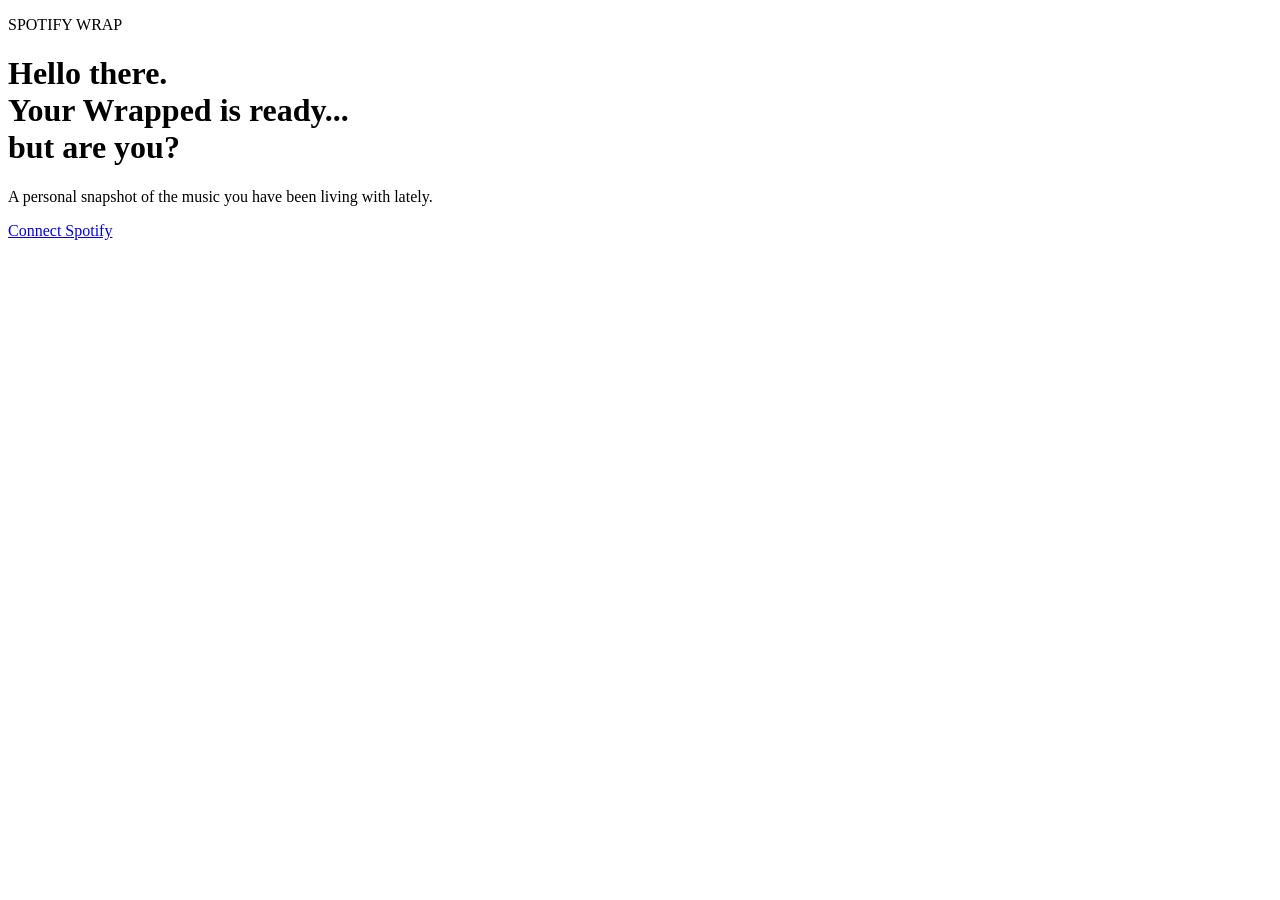
==== src/main/resources/templates/index.html @ 6363a955 "Migrate Spotify analytics to V2 monolith" ====
<!doctype html>
<html lang="en"><head><meta charset="UTF-8"><meta name="viewport" content="width=device-width,initial-scale=1"><title>Spotify Wrap</title><link rel="stylesheet" href="/css/app.css"></head>
<body><main class="shell"><p class="eyebrow">SPOTIFY WRAP</p><h1>Hello there.<br>Your Wrapped is ready...<br>but are you?</h1><p class="intro">A personal snapshot of the music you have been living with lately.</p>
<a class="button" href="/oauth2/authorization/spotify">Connect Spotify</a><button class="button" id="generate" hidden>Generate My Wrap</button><section id="result" hidden></section></main>
<script>const g=document.querySelector('#generate'),r=document.querySelector('#result');const csrf=()=>document.cookie.split('; ').find(x=>x.startsWith('XSRF-TOKEN='))?.split('=')[1];fetch('/api/me').then(x=>{if(x.ok){g.hidden=false;document.querySelector('a').hidden=true}});g.onclick=async()=>{g.disabled=true;g.textContent='Listening...';const x=await fetch('/wraps',{method:'POST',headers:{'X-XSRF-TOKEN':decodeURIComponent(csrf()||'')}});const d=await x.json();r.hidden=false;r.innerHTML=d.code?`<p>${d.message}</p>`:`<h2>${d.topArtist?.name||'Your mix'}</h2><p>Recently spent about ${d.recentListeningMinutes} minutes listening.</p><p>Top genre: ${d.topGenre}</p><p>${d.personality?.title}: ${d.personality?.description}</p>`;g.textContent='Generate again'};</script></body></html>
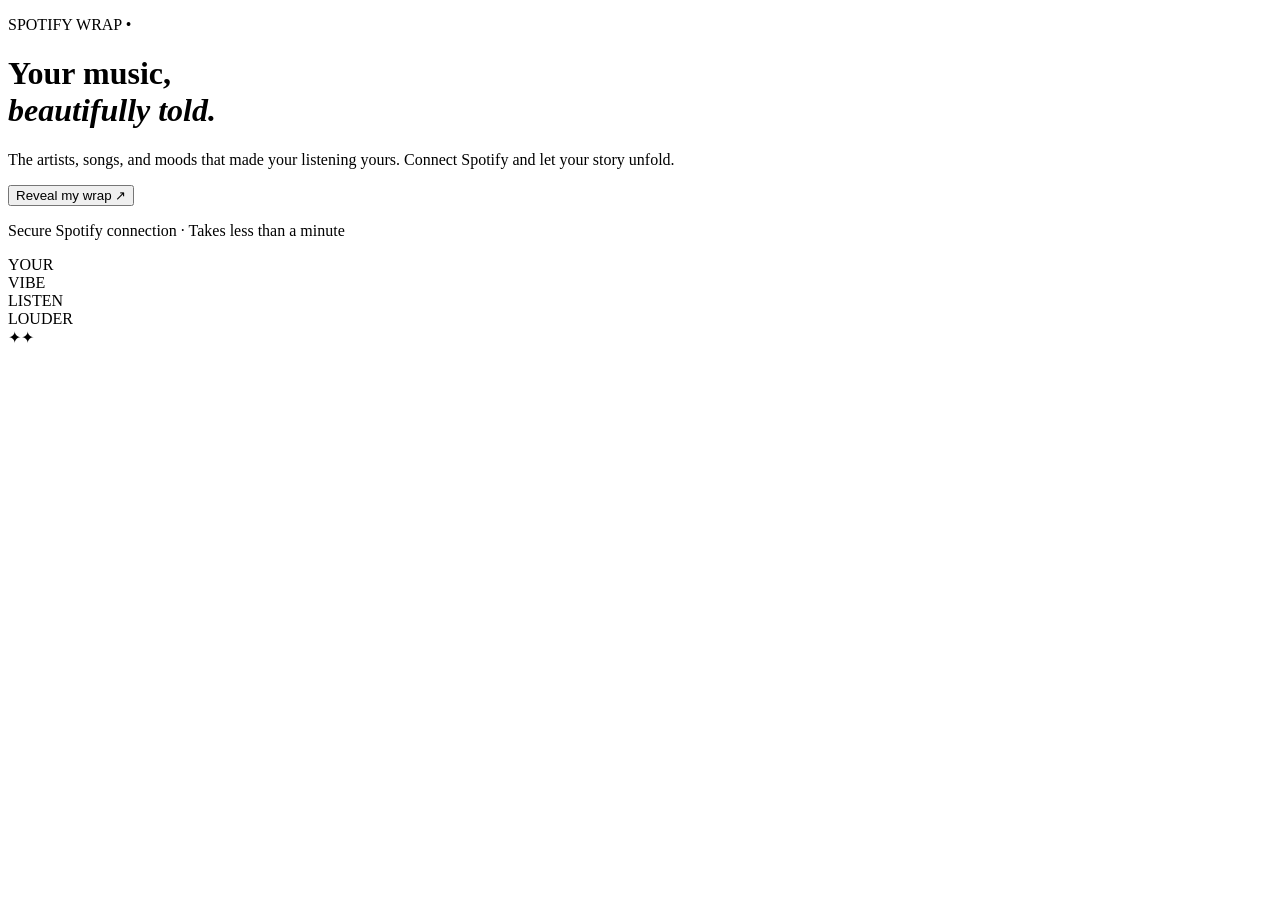
==== commit 468633ca: "UI updates" ====
--- a/src/main/resources/templates/index.html
+++ b/src/main/resources/templates/index.html
@@ -1,5 +1,34 @@
 <!doctype html>
-<html lang="en"><head><meta charset="UTF-8"><meta name="viewport" content="width=device-width,initial-scale=1"><title>Spotify Wrap</title><link rel="stylesheet" href="/css/app.css"></head>
-<body><main class="shell"><p class="eyebrow">SPOTIFY WRAP</p><h1>Hello there.<br>Your Wrapped is ready...<br>but are you?</h1><p class="intro">A personal snapshot of the music you have been living with lately.</p>
-<a class="button" href="/oauth2/authorization/spotify">Connect Spotify</a><button class="button" id="generate" hidden>Generate My Wrap</button><section id="result" hidden></section></main>
-<script>const g=document.querySelector('#generate'),r=document.querySelector('#result');const csrf=()=>document.cookie.split('; ').find(x=>x.startsWith('XSRF-TOKEN='))?.split('=')[1];fetch('/api/me').then(x=>{if(x.ok){g.hidden=false;document.querySelector('a').hidden=true}});g.onclick=async()=>{g.disabled=true;g.textContent='Listening...';const x=await fetch('/wraps',{method:'POST',headers:{'X-XSRF-TOKEN':decodeURIComponent(csrf()||'')}});const d=await x.json();r.hidden=false;r.innerHTML=d.code?`<p>${d.message}</p>`:`<h2>${d.topArtist?.name||'Your mix'}</h2><p>Recently spent about ${d.recentListeningMinutes} minutes listening.</p><p>Top genre: ${d.topGenre}</p><p>${d.personality?.title}: ${d.personality?.description}</p>`;g.textContent='Generate again'};</script></body></html>
+<html lang="en">
+<head>
+    <meta charset="UTF-8">
+    <meta name="viewport" content="width=device-width, initial-scale=1">
+    <title>Your Spotify Wrap</title>
+    <link rel="stylesheet" href="/css/app.css">
+</head>
+<body class="home-page">
+<main class="home-shell">
+    <div class="home-copy">
+        <p class="eyebrow">SPOTIFY WRAP <span class="dot">•</span></p>
+        <h1>Your music,<br><em>beautifully told.</em></h1>
+        <p class="intro">The artists, songs, and moods that made your listening yours. Connect Spotify and let your story unfold.</p>
+        <button class="button button-large" id="start-wrap">Reveal my wrap <span aria-hidden="true">↗</span></button>
+        <p class="microcopy">Secure Spotify connection · Takes less than a minute</p>
+    </div>
+    <div class="home-art" aria-hidden="true">
+        <div class="art-orbit orbit-one"></div><div class="art-orbit orbit-two"></div>
+        <div class="art-card art-card-back">YOUR<br>VIBE</div><div class="art-card art-card-front">LISTEN<br><span>LOUDER</span></div>
+        <span class="art-star star-one">✦</span><span class="art-star star-two">✦</span>
+    </div>
+</main>
+<script>
+    if (window.location.hostname === "localhost") window.location.replace("http://127.0.0.1:" + window.location.port + window.location.pathname + window.location.search);
+    const start = document.querySelector("#start-wrap");
+    start.addEventListener("click", async () => {
+        start.disabled = true; start.innerHTML = "Getting things ready <span aria-hidden=\"true\">…</span>";
+        try { const response = await fetch("/api/me"); const account = await response.json().catch(() => ({})); window.location.href = response.ok && account.authenticated ? "/wrap?autogenerate=1" : "/oauth2/authorization/spotify"; }
+        catch (error) { window.location.href = "/oauth2/authorization/spotify"; }
+    });
+</script>
+</body>
+</html>
